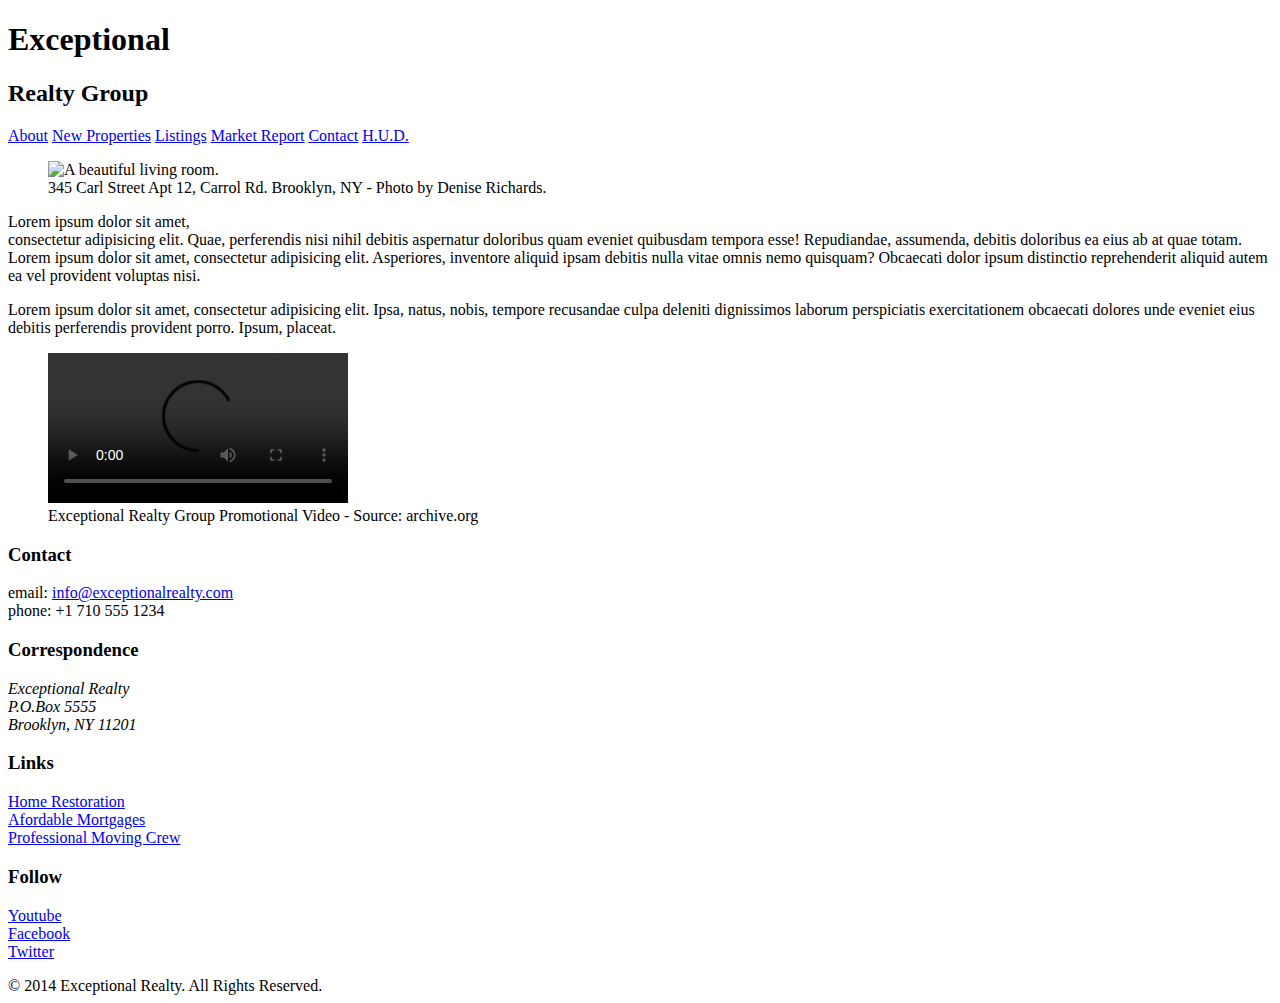
==== index.html @ 46d282e3 "Done." ====
<!DOCTYPE html>
<html lang="en">
  <head>
    <meta charset="UTF-8">
    <title>Exceptional Realty Group - Luxury Homes - About</title>
    <link rel="stylesheet" href="https://cdnjs.cloudflare.com/ajax/libs/normalize/3.0.3/normalize.min.css">
    <link rel="stylesheet" href="css/style.css">
    <script src="https://cdnjs.cloudflare.com/ajax/libs/modernizr/2.8.3/modernizr.min.js">
    </script>
  </head>
  <body>
    <header>
      <!-- logo -->
      <h1>Exceptional</h1>
      <h2>Realty Group</h2>

      <nav>
        <a href="index.html">About</a> <a href="new-properties.html">New Properties</a> <a href="real-estate-listings.html">Listings</a> <a href="market-report.html">Market Report</a> <a href="contact.html">Contact</a> <a href="http://hud.gov" target="_blank">H.U.D.</a>
      </nav>
    </header>

    <section id="featured-property">
      <figure>
        <img src="images/intro-pic.jpg" alt="A beautiful living room." title="Welcome to Exceptional Realty Group">
        <figcaption>345 Carl Street Apt 12, Carrol Rd. Brooklyn, NY - Photo by Denise Richards.</figcaption>
      </figure>

      <p>Lorem ipsum dolor sit amet,<br> consectetur adipisicing elit. Quae, perferendis nisi nihil debitis aspernatur doloribus quam eveniet quibusdam tempora esse! Repudiandae, assumenda, debitis doloribus ea eius ab at quae totam. Lorem ipsum dolor sit amet, consectetur adipisicing elit. Asperiores, inventore aliquid ipsam debitis nulla vitae omnis nemo quisquam? Obcaecati dolor ipsum distinctio reprehenderit aliquid autem ea vel provident voluptas nisi.</p>
      <p>Lorem ipsum dolor sit amet, consectetur adipisicing elit. Ipsa, natus, nobis, tempore recusandae culpa deleniti dignissimos laborum perspiciatis exercitationem obcaecati dolores unde eveniet eius debitis perferendis provident porro. Ipsum, placeat.</p>
    </section>

    <section id="promotional">
      <figure>
        <video controls>
          <source src="videos/real-estate.mp4" type="video/mp4"> 
          <source src="videos/real-estate.ogv" type="video/ogg">
          Your browser does not support HTML5 video. <a href="http://browsehappy.com" target="_blank">Please upgrade your browser</a>.
        </video>
        <figcaption>Exceptional Realty Group Promotional Video - Source: archive.org</figcaption>
      </figure>
    </section>

    <section id="details">
      <div>
        <h3>Contact</h3>
        <p>
          email: <a href="mailto:info@exceptionalrealty.com">info@exceptionalrealty.com</a><br>
          phone: +1 710 555 1234
        </p>
        <h3>Correspondence</h3>
        <address>
          Exceptional Realty<br>
          P.O.Box 5555<br>
          Brooklyn, NY 11201
        </address>
      </div>

      <div>
        <h3>Links</h3>
        <p>
          <a href="#" target="_blank">Home Restoration</a><br>
          <a href="#" target="_blank">Afordable Mortgages</a><br>
          <a href="#" target="_blank">Professional Moving Crew</a>
        </p>
      </div>

      <div>
        <h3>Follow</h3>
        <p>
          <a href="#" target="_blank">Youtube</a><br>
          <a href="#" target="_blank">Facebook</a><br>
          <a href="#" target="_blank">Twitter</a>
        </p>
      </div>
    </section>

    <footer>
      &copy; 2014 Exceptional Realty. All Rights Reserved.
    </footer>

  </body>
</html>
---- css/style.css ----
/* This is a comment! */
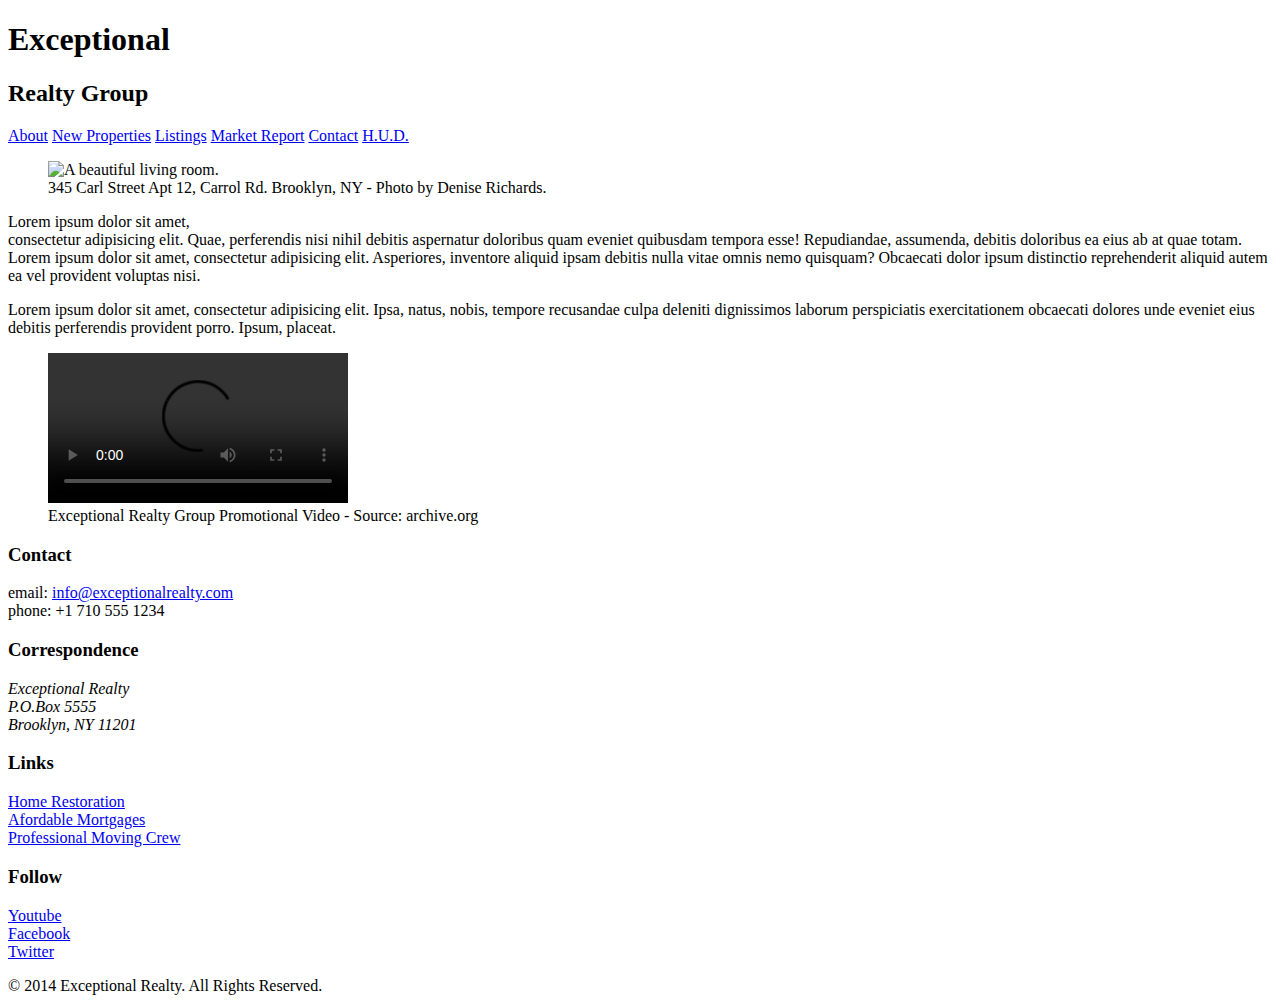
==== commit ff12cc5f: "Automatically backed up by Learn" ====
--- a/index.html
+++ b/index.html
@@ -10,9 +10,10 @@
   </head>
   <body>
     <header>
-      <!-- logo -->
+     <div>
       <h1>Exceptional</h1>
       <h2>Realty Group</h2>
+      </div>
 
       <nav>
         <a href="index.html">About</a> <a href="new-properties.html">New Properties</a> <a href="real-estate-listings.html">Listings</a> <a href="market-report.html">Market Report</a> <a href="contact.html">Contact</a> <a href="http://hud.gov" target="_blank">H.U.D.</a>
@@ -55,6 +56,8 @@
         </address>
       </div>
 
+
+
       <div>
         <h3>Links</h3>
         <p>
